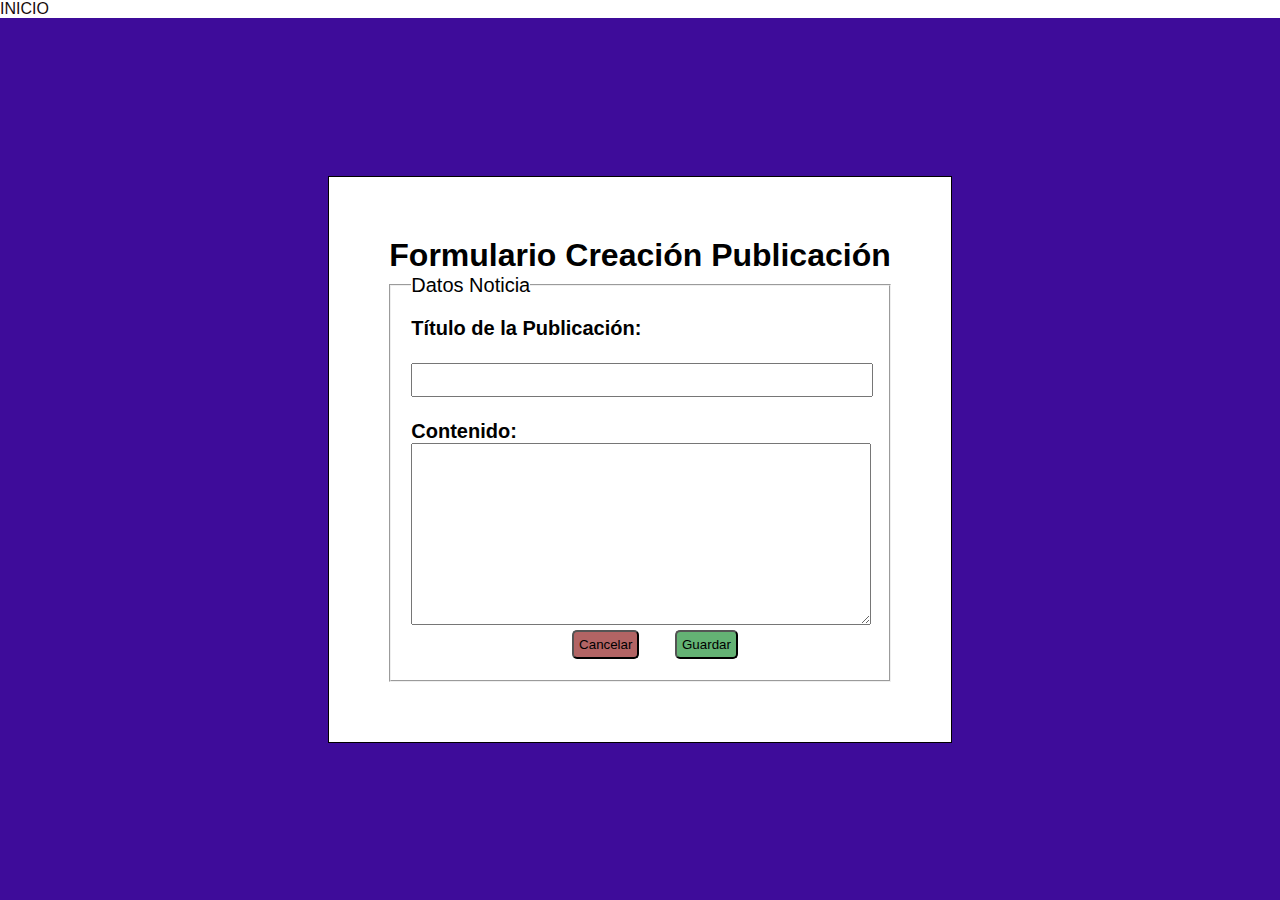
==== html/inicio_sesion.html @ 81c65a3d "cambios" ====
<!DOCTYPE html>
<html lang="en">
<head>
    <meta charset="UTF-8">
    <meta name="viewport" content="width=device-width, initial-scale=1.0">
    <title>Document</title>
    <style>
        @import url('../css/base.css');
        @import url('../css/inicio_sesion.css');
    </style>
</head>
<body>
    <nav id="navbar">
        <ul>
            <li class="navitem"><a href="../index.html">INICIO</a></li>
        </ul>
    </nav>
    <div id="contentContainer">
        <div id="formNew">
            <form>
                <h1>Formulario Creación Publicación</h1>
                <fieldset class="inputForm">
                    <legend>Datos Noticia</legend>
                    <label for="title"><b>Título de la Publicación:</b></label></br></br>
                    <input type="text" id="title" name="title"></br></br>
                    <label for="title"><b>Contenido:</b></label></br>
                    <textarea id="content" name="content"></textarea>
                    <div class="btnGroup">
                        <button id="btnCancel" class="btn">Cancelar</button>
                        <input type="submit" id="btnSubmint"  class="btn" value="Guardar"/>
                    </div>
                    
                </fieldset>
                
            </form>
        </div>
    </div>
    
</body>
</html>
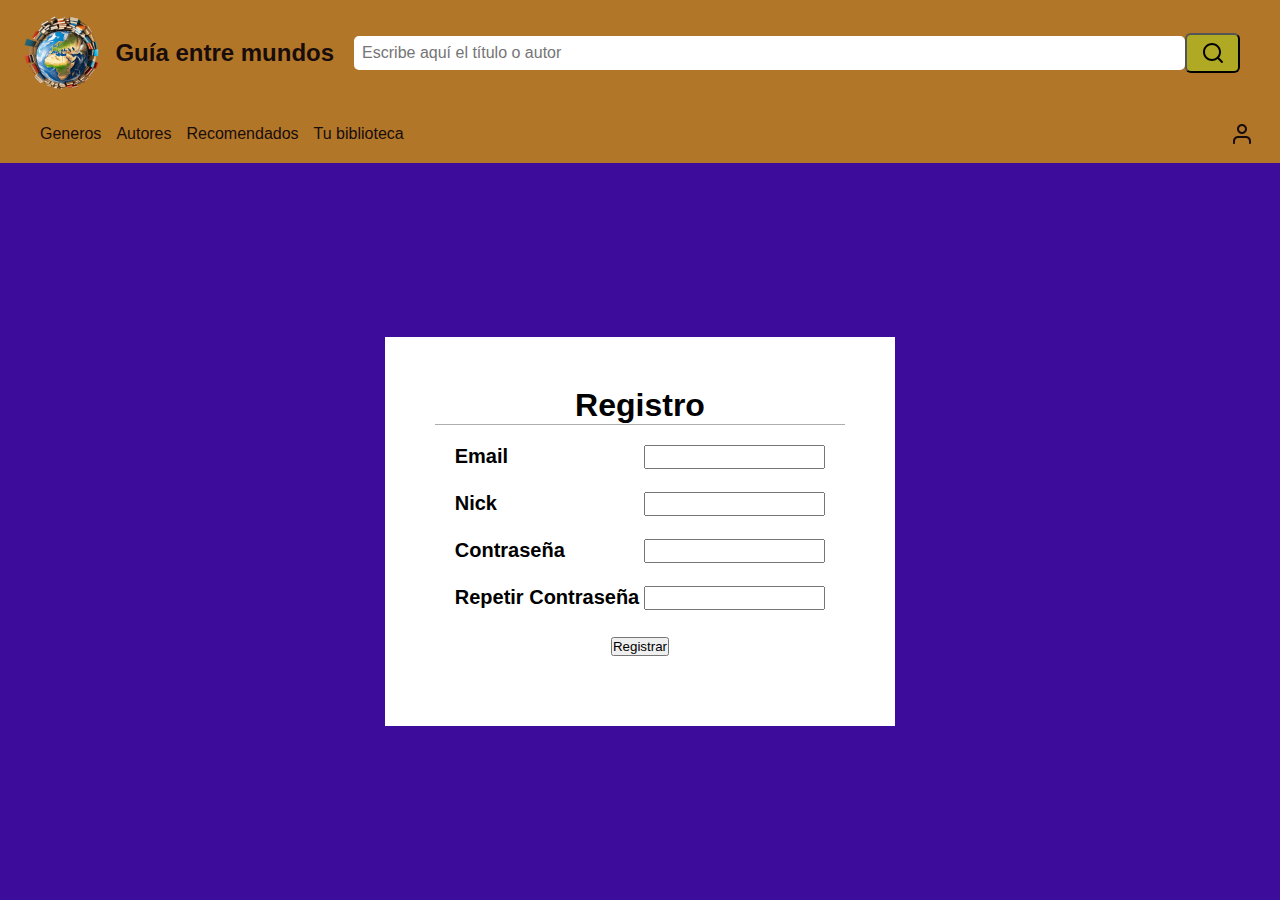
==== commit b02092fe: "creacion de inicio de sesion" ====
--- a/html/inicio_sesion.html
+++ b/html/inicio_sesion.html
@@ -10,31 +10,85 @@
     </style>
 </head>
 <body>
-    <nav id="navbar">
+    <div class="navbar">
+        <div class="logo">
+          <img src="../img/image-removebg.png" id="Logo">
+          <ul><li><a href="../index.html" id="tit_pag">Guía entre mundos</a></li></ul>
+          <input type="text" placeholder="Escribe aquí el título o autor ">
+          <button class="buscador">
+            <span class="icono">
+                <svg viewBox="0 0 24 24">
+                    <path fill-rule="evenodd" clip-rule="evenodd" d="M11 4C7.13401 4 4 7.13401 4 11C4 14.866 7.13401 18 11 18C12.8859 18 14.5977 17.2542 15.8564 16.0414C15.8827 16.0072 15.9115 15.9742 15.9429 15.9429C15.9742 15.9115 16.0072 15.8827 16.0414 15.8564C17.2542 14.5977 18 12.8859 18 11C18 7.13401 14.866 4 11 4ZM18.0319 16.6177C19.2635 15.078 20 13.125 20 11C20 6.02944 15.9706 2 11 2C6.02944 2 2 6.02944 2 11C2 15.9706 6.02944 20 11 20C13.125 20 15.078 19.2635 16.6177 18.0319L20.2929 21.7071C20.6834 22.0976 21.3166 22.0976 21.7071 21.7071C22.0976 21.3166 22.0976 20.6834 21.7071 20.2929L18.0319 16.6177Z" fill="currentColor"></path>
+                </svg>
+            </span>
+          </button>
+        </div>
+    </div>
+
+ <div class="nav_secundario">
+    <div class="navbar">
         <ul>
-            <li class="navitem"><a href="../index.html">INICIO</a></li>
-        </ul>
-    </nav>
+         <li><a>Generos</a>
+          <ul class="dropdown">
+            <li><a href="#">Ciencia Ficción</a></li>
+            <li><a href="#">Fantasía</a></li>
+            <li><a href="#">Novela Histórica</a></li>
+            <li><a href="#">Misterio</a></li>
+            <li><a href="#">Romance</a></li>
+            <li><a href="#">Terror</a></li>
+          </ul>
+         </li>
+          <li><a href="./autores.html">Autores</a></li>
+          <li><a href="./recomendado.html">Recomendados</a></li>
+          <li><a href="./tu_biblioteca.html">Tu biblioteca</a></li>
+        </ul>      
+    </div>
+
+    <div class="navbar2">
+     <span class="icono">
+        <svg viewBox="0 0 24 24">
+            <a href="./inicio_sesion.html">
+            <path fill-rule="evenodd" clip-rule="evenodd" d="M12 4C10.3431 4 9 5.34315 9 7C9 8.65685 10.3431 10 12 10C13.6569 10 15 8.65685 15 7C15 5.34315 13.6569 4 12 4ZM7 7C7 4.23858 9.23858 2 12 2C14.7614 2 17 4.23858 17 7C17 9.76142 14.7614 12 12 12C9.23858 12 7 9.76142 7 7ZM4.46447 15.4645C5.40215 14.5268 6.67392 14 8 14H16C17.3261 14 18.5979 14.5268 19.5355 15.4645C20.4732 16.4021 21 17.6739 21 19V21C21 21.5523 20.5523 22 20 22C19.4477 22 19 21.5523 19 21V19C19 18.2044 18.6839 17.4413 18.1213 16.8787C17.5587 16.3161 16.7956 16 16 16H8C7.20435 16 6.44129 16.3161 5.87868 16.8787C5.31607 17.4413 5 18.2044 5 19V21C5 21.5523 4.55228 22 4 22C3.44772 22 3 21.5523 3 21V19C3 17.6739 3.52678 16.4021 4.46447 15.4645Z" fill="currentColor"></path>
+            </a>
+        </svg>   
+     </span>  
+    </div>
+ </div>   
     <div id="contentContainer">
-        <div id="formNew">
+        <div id="form">
             <form>
-                <h1>Formulario Creación Publicación</h1>
-                <fieldset class="inputForm">
-                    <legend>Datos Noticia</legend>
-                    <label for="title"><b>Título de la Publicación:</b></label></br></br>
-                    <input type="text" id="title" name="title"></br></br>
-                    <label for="title"><b>Contenido:</b></label></br>
-                    <textarea id="content" name="content"></textarea>
-                    <div class="btnGroup">
-                        <button id="btnCancel" class="btn">Cancelar</button>
-                        <input type="submit" id="btnSubmint"  class="btn" value="Guardar"/>
-                    </div>
-                    
-                </fieldset>
-                
+                <h1>Registro</h1>
+                <div class="input">
+                 <div id="cont_regist">
+                    <label for="email"><b>Email</b></label>
+                    <input type="text" id="campo" name="email">
+                 </div></br>
+
+                 <div id="cont_regist">
+                    <label for="nick"><b>Nick</b></label>
+                    <input type="text" id="campo" name="nick">
+                 </div></br>
+
+                 <div id="cont_regist">
+                    <label for="password"><b>Contraseña</b></label>
+                    <input type="text" id="campo" name="password">
+                 </div></br>
+ 
+                 <div id="cont_regist">
+                    <label for="password"><b>Repetir Contraseña</b></label>
+                    <input type="text" id="campo" name="password">
+                 </div></br>    
+
+                 <div class="btn">
+                    <button type="submit">
+                        <i class="far fa-fw fa-save"></i>Registrar
+                    </button>
+                 </div>
             </form>
         </div>
     </div>
     
 </body>
-</html>+</html>
+
+
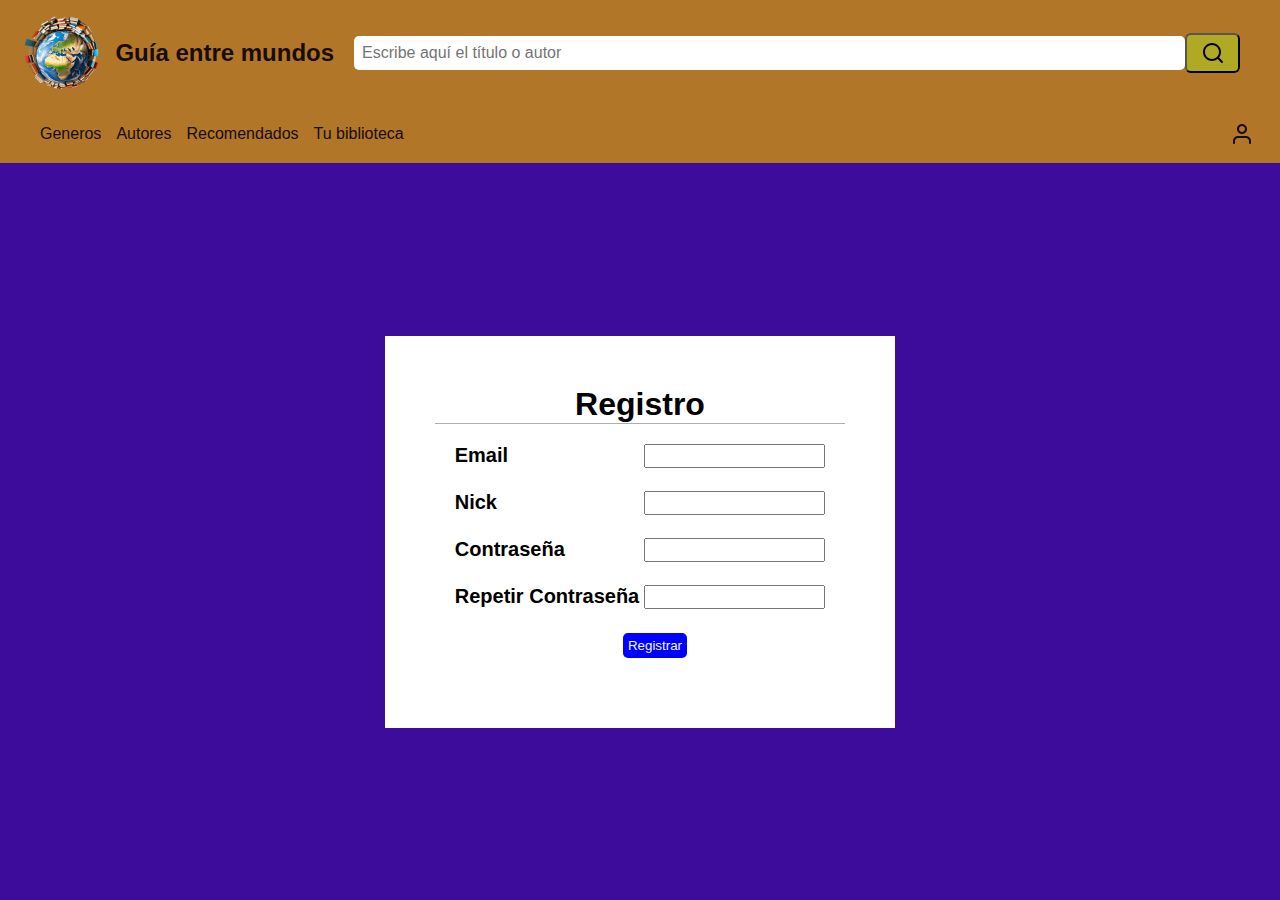
==== commit 2d4d5c51: "modificacion de iniciar sesión}" ====
--- a/html/inicio_sesion.html
+++ b/html/inicio_sesion.html
@@ -59,31 +59,32 @@
             <form>
                 <h1>Registro</h1>
                 <div class="input">
-                 <div id="cont_regist">
+                  <div id="cont_regist">
                     <label for="email"><b>Email</b></label>
                     <input type="text" id="campo" name="email">
-                 </div></br>
+                  </div></br>
 
-                 <div id="cont_regist">
+                  <div id="cont_regist">
                     <label for="nick"><b>Nick</b></label>
                     <input type="text" id="campo" name="nick">
-                 </div></br>
+                  </div></br>
 
-                 <div id="cont_regist">
+                  <div id="cont_regist">
                     <label for="password"><b>Contraseña</b></label>
                     <input type="text" id="campo" name="password">
-                 </div></br>
+                  </div></br>
  
-                 <div id="cont_regist">
+                  <div id="cont_regist">
                     <label for="password"><b>Repetir Contraseña</b></label>
                     <input type="text" id="campo" name="password">
-                 </div></br>    
-
-                 <div class="btn">
-                    <button type="submit">
-                        <i class="far fa-fw fa-save"></i>Registrar
-                    </button>
-                 </div>
+                  </div></br>  
+                  
+                  <div>
+                        <button type="submit" id="btn">
+                            <a class="save">Registrar</a>
+                        </button>
+                  </div>
+                </div>
             </form>
         </div>
     </div>
